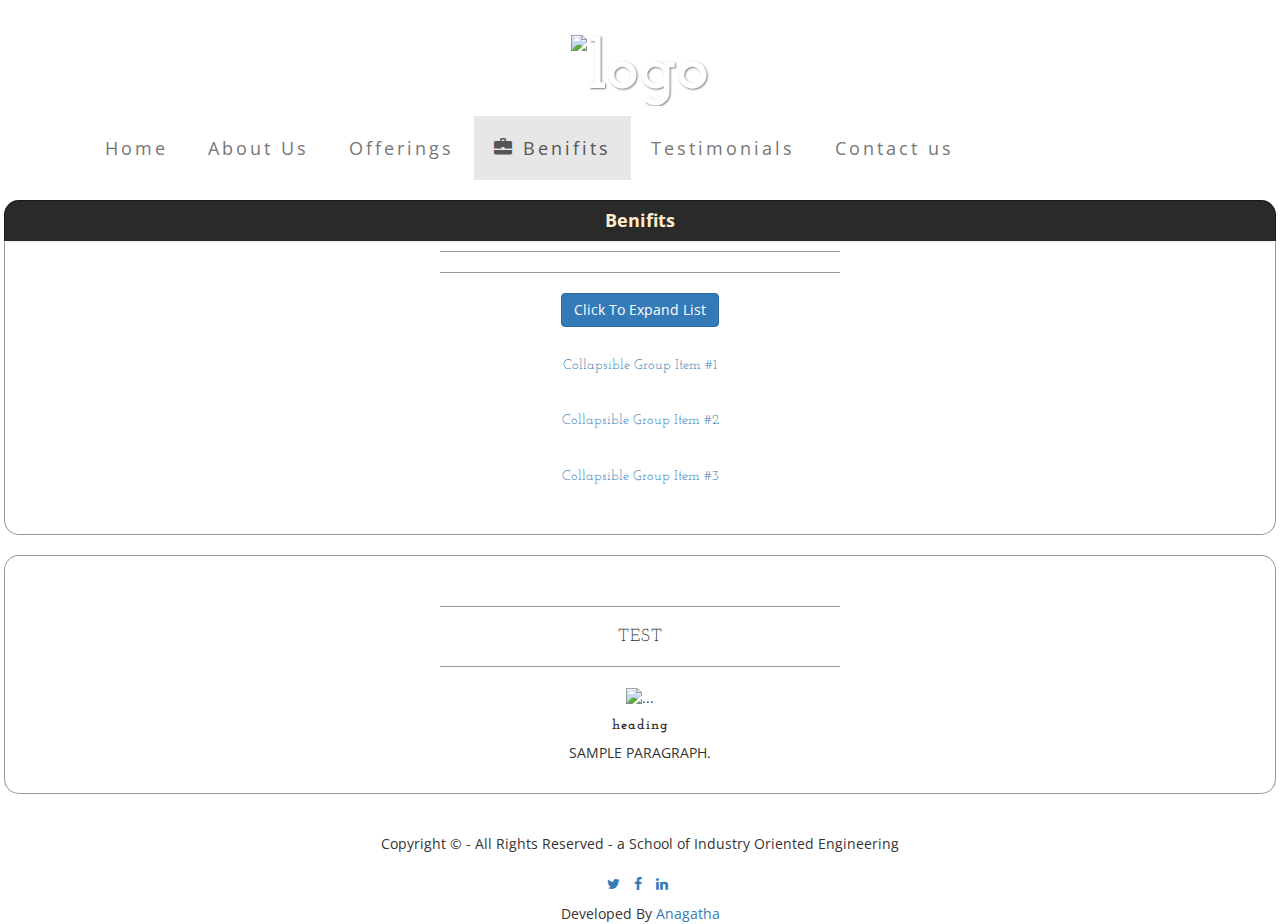
==== benefits.html @ 53b45233 "Changed to Business Theme" ====
<!DOCTYPE html>
<html lang="en">

  <head>

    <meta charset="utf-8">
    <meta http-equiv="X-UA-Compatible" content="IE=edge">
    <meta name="viewport" content="width=device-width, initial-scale=1, maximum-scale=1.0, user-scalable=no">
    <meta name="description" content="a School of Industry Oriented Engineering and Solutions, Academics, Education">
    <meta name="author" content="Sudheendra">
  
    
    <title>iSOE</title>
    
  
    <!-- Bootstrap Core CSS -->
    <link href="css/bootstrap.min.css" rel="stylesheet">
    <link href="css/animate.css" rel="stylesheet" >
    <!-- Custom CSS -->
    <link href="css/business-casual.css" rel="stylesheet">
    
    <!-- Fonts -->
    <link href="font-awesome/css/font-awesome.min.css" rel="stylesheet" type="text/css">
    <link href="//fonts.googleapis.com/css?family=Open+Sans:300italic,400italic,600italic,700italic,800italic,400,300,600,700,800" rel="stylesheet" type="text/css">
    <link href="//fonts.googleapis.com/css?family=Josefin+Slab:100,300,400,600,700,100italic,300italic,400italic,600italic,700italic" rel="stylesheet" type="text/css">
  
    <!-- HTML5 Shim and Respond.js IE8 support of HTML5 elements and media queries -->
    <!-- WARNING: Respond.js doesn't work if you view the page via file:// -->
    <!--[if lt IE 9]>
        <script src="https://oss.maxcdn.com/libs/html5shiv/3.7.0/html5shiv.js"></script>
        <script src="https://oss.maxcdn.com/libs/respond.js/1.4.2/respond.min.js"></script>
    <![endif]-->
  
  </head>

<body data-spy="scroll" data-target=".main-nav">
            <div class="row">
                <div class="col-lg-12 text-center">
                    <img class="img-responsive img-full" src="img/office.jpg1" alt="">
                </div>
            </div>
        
            <div class="brand">
              <img src="images/logo_new.png" alt="logo">
                  <!--a School of <span>Industry Oriented Engineering</span>-->
                 <!--  <hr class="tagline-divider">
                 <h2>
                      <small>
                          <strong>Aim To Be Engineer!</strong>
                      </small>
                  </h2>-->
            </div>


    <div class="navbar navbar-default main-nav" role="navigation" >
    		<div class="container" >
    			<div class="navbar-header">
    				<button class="navbar-toggle collapsed" data-target="#bs-example-navbar-collapse-1" data-toggle="collapse">
    					<span class="sr-only"></span>
    					<span class="icon-bar"></span>
    					<span class="icon-bar"></span>
    					<span class="icon-bar"></span>
    				</button>
    			</div>  <!-- navbar-header end -->
    			<!-- main nav  -->

    			<div class="collapse navbar-collapse navigation" id="bs-example-navbar-collapse-1" role="navigation">
    				<ul class="nav navbar-nav navbar-left">
    					<li ><a href="index.html">Home </a></li>
					<li ><a href="aboutus.html">About Us</a></li>
						<li><a href="offerings.html">Offerings </a></li>
    					<!--<li><a href="#section-offering-circular">Our Works </a></li>-->
						<li class="active"><a href="benefits.html"><span class="glyphicon glyphicon-briefcase"></span>  Benifits </a></li>
    					<li><a href="testimonial.html">Testimonials </a></li>

    					<li><a href="contact.html">Contact us </a></li>
    				</ul>
    			</div><!-- /.navbar-collapse -->
    		</div><!-- /.container-fluid -->
    	</div>

    

        <div class="row">
          <div class="col-md-12 col-sm-12 popover-title">
            Benifits
          </div>
            <div class="box text-justify">
                    <hr>
                    <h2 class="intro-text mobile text-center">
                        TEST
                       
                    </h2>
                    <hr>
                    <hr class="visible-xs">
                    <div class="col-lg-12 text-center">
                        <button type="button" class="btn btn-primary" data-toggle="modal" data-target="#exampleModal">
                          Click To Expand List
                        </button>
                        <div class="modal fade" id="exampleModal" tabindex="-1" role="dialog">
                          <div class="modal-dialog" role="document">
                            <div class="modal-content">
                              <div class="modal-header">
                                <h5 class="modal-title">Modal title</h5>
                                <button type="button" class="close" data-dismiss="modal" aria-label="Close">
                                  <span aria-hidden="true">&times;</span>
                                </button>
                              </div>
                              <div class="modal-body">
                                <img src="images/slider/Media Coverage-2.jpg" class="mr-3" alt="...">
                                <p>Modal body text goes here.</p>
                              </div>
                              <div class="modal-footer">
                                <button type="button" class="btn btn-secondary" data-dismiss="modal">Close</button>
                                <button type="button" class="btn btn-primary">Save changes</button>
                              </div>
                            </div>
                          </div>
                        </div>
                    </div>
                    <div class="col-lg-12 col-md-12 col-sm-12  text-center">
                        <div class="accordion" id="accordionExample">
                          <div class="card">
                            <div class="card-header" id="headingOne">
                              <h2 class="mb-0">
                                <button class="btn btn-link" type="button" data-toggle="collapse" data-target="#collapseOne" aria-expanded="true" aria-controls="collapseOne" >
                                  Collapsible Group Item #1
                                </button>
                              </h2>
                            </div>

                            <div id="collapseOne" class="collapse" aria-labelledby="headingOne" data-parent="#accordionExample">
                              <div class="card-body">
                                Anim pariatur cliche reprehenderit, enim eiusmod high life accusamus terry richardson ad squid. 3 wolf moon officia aute, non cupidatat skateboard dolor brunch. Food truck quinoa nesciunt laborum eiusmod. Brunch 3 wolf moon tempor, sunt aliqua put a bird on it squid single-origin coffee nulla assumenda shoreditch et. Nihil anim keffiyeh helvetica, craft beer labore wes anderson cred nesciunt sapiente ea proident. Ad vegan excepteur butcher vice lomo. Leggings occaecat craft beer farm-to-table, raw denim aesthetic synth nesciunt you probably haven't heard of them accusamus labore sustainable VHS.
                              </div>
                            </div>
                          </div>
                          <div class="card">
                            <div class="card-header" id="headingTwo">
                              <h2 class="mb-0">
                                <button class="btn btn-link collapsed" type="button" data-toggle="collapse" data-target="#collapseTwo" aria-expanded="false" aria-controls="collapseTwo">
                                  Collapsible Group Item #2
                                </button>
                              </h2>
                            </div>
                            <div id="collapseTwo" class="collapse" aria-labelledby="headingTwo" data-parent="#accordionExample">
                              <div class="card-body">
                                Anim pariatur cliche reprehenderit, enim eiusmod high life accusamus terry richardson ad squid. 3 wolf moon officia aute, non cupidatat skateboard dolor brunch. Food truck quinoa nesciunt laborum eiusmod. Brunch 3 wolf moon tempor, sunt aliqua put a bird on it squid single-origin coffee nulla assumenda shoreditch et. Nihil anim keffiyeh helvetica, craft beer labore wes anderson cred nesciunt sapiente ea proident. Ad vegan excepteur butcher vice lomo. Leggings occaecat craft beer farm-to-table, raw denim aesthetic synth nesciunt you probably haven't heard of them accusamus labore sustainable VHS.
                              </div>
                            </div>
                          </div>
                          <div class="card">
                            <div class="card-header" id="headingThree">
                              <h2 class="mb-0">
                                <button class="btn btn-link collapsed" type="button" data-toggle="collapse" data-target="#collapseThree" aria-expanded="false" aria-controls="collapseThree">
                                  Collapsible Group Item #3
                                </button>
                              </h2>
                            </div>
                            <div id="collapseThree" class="collapse" aria-labelledby="headingThree" data-parent="#accordionExample">
                              <div class="card-body">
                                 <button type="button" class="btn btn-lg btn-danger" data-toggle="popover" title="Popover title" data-content="And here's some amazing content. It's very engaging. Right?">Click to toggle popover</button>.
                              </div>
                            </div>
                          </div>
                        </div>
                    </div>
            </div>
        </div>        
        <div class="row">
            <div class="box text-justify">
                    <hr>
                    <h2 class="intro-text text-center">
                        TEST
                    </h2>
                    <hr>
                    <hr class="visible-xs">
                    <div class="col-lg-12 text-center">
                        <div class="media">
                          <img src="../images/slider/Media Coverage-2.jpg" class="mr-3" alt="...">
                          <div class="media-body">
                            <h5 class="mt-0"> heading</h5>
                            SAMPLE PARAGRAPH.
                          </div>
                        </div>
                    </div>
            </div>
        </div> 
    <footer>
      <div class="container">
        <div class="row rollOut">
            <div class="col-lg-12 text-center">
                <div class="copyright">Copyright &copy; - All Rights Reserved - a School of Industry Oriented Engineering</div>
                
                <ul class="socail-link list-inline">
                    <li><a target="_blank" href="https://www.twitter.com/aSchoolofIndustryOrientedEngineering/"><i class="fa fa-twitter"></i></a></li>
                    <li><a target="_blank" href="https://www.facebook.com/aSchoolofIndustryOrientedEngineering/"><i class="fa fa-facebook"></i></a></li>
                    <!--<li><a href="#"><i class="fa fa-pinterest"></i></a></li>
                    <li><a href="#"><i class="fa fa-google-plus"></i></a></li>
                    <li><a href="#"><i class="fa fa-dribbble"></i></a></li>-->
                    <li><a target="_blank" href="https://www.linkedin.com/in/ashok-sanmani-3015b223/"><i class="fa fa-linkedin"></i></a></li>
                </ul>
                <div class="fl_right">Developed By <a target="_blank" href="http://services.naagandige.net/" title="Web Services">Anagatha</a> </div>
            </div>
        </div>
      </div>
    </footer>

    <!-- jQuery -->
    <script src="js/jquery.js"></script>

    <!-- Bootstrap Core JavaScript -->
    <script src="js/bootstrap.min.js"></script>
    <script type="application/ld+json">
    {
      "@context" : "http://schema.org",
      "@type" : "Organization",
      "name" : "Anagata",
      "url" : "\/\/old.naagandige.net",      
    }
</script>
<script>
/*		window.onscroll = function() {myFunction()};

var navbar = document.getElementByClass("navbar");
var sticky = navbar.offsetTop;

function myFunction() {
  if (window.pageYOffset >= sticky) {
    navbar.classList.add("sticky")
  } else {
    navbar.classList.remove("sticky");
  }
}
$(function () {
  $('[data-toggle="popover"]').popover()
})*/
	</script>

</body>

</html>
---- css/business-casual.css ----
/*!
 * Start Bootstrap - Business Casual Bootstrap Theme (http://startbootstrap.com)
 * Code licensed under the Apache License v2.0.
 * For details, see http://www.apache.org/licenses/LICENSE-2.0.
 */

body {
    font-family: "Open Sans","Helvetica Neue",Helvetica,Arial,sans-serif;
    background: url('../img/bg.jpg') no-repeat center center fixed;
    -webkit-background-size: cover;
    -moz-background-size: cover;
    background-size: cover;
    -o-background-size: cover;
}

h1,
h2,
h3,
h4,
h5,
h6 {
    font-family: "Josefin Slab","Helvetica Neue",Helvetica,Arial,sans-serif;
    font-weight: 700;
    letter-spacing: 1px;
}

p {
    font-size: 1.25em;
    line-height: 1.6;
    color: #000;
}

hr {
    max-width: 400px;
    border-color: #999999;
}

.brand,
.address-bar {
    display: none;
}

.navbar-brand {
    font-weight: 500;
    letter-spacing: 2px;
}

.navbar-nav {
    font-weight: 400;
    letter-spacing: 3px;
}

.img-full {
    min-width: 100%;
}

.brand-before {
    margin: 15px 0;
}

.brand-name {
    margin: 0;
    font-size: 4em;
}

.tagline-divider {
    margin: 15px auto 3px;
    max-width: 250px;
    border-color: #999999;
}

.box {
    margin-bottom: 20px;
    padding: 30px 15px;
    background: #fff;
    background: rgba(255,255,255,0.9);
}

.intro-text {
    font-size: 1.25em;
    font-weight: 400;
    letter-spacing: 1px;
}

.img-border {
    float: none;
    margin: 0 auto 0;
    border: #999999 solid 1px;
}

.img-left {
    float: none;
    margin: 0 auto 0;
}

footer {
    background: #fff;
    background: rgba(255,255,255,0.9);
}

footer .copyright {
    margin: 0;
    padding: 20px 0;
}

ul.icons {
    padding: 20px 0;
    list-style: none;
}

ul.icons li {
    display: inline-block;
    padding: 0 1.25em 0 0;
    font-size: 1.75em;
}

ul.icons li a {
    text-decoration: none;
}

@media screen and (min-width:768px) {
    .brand {
        display: inherit;
        margin: 0;
        padding: 30px 0 10px;
        text-align: center;
        text-shadow: 1px 1px 2px rgba(0,0,0,0.5);
        font-family: "Josefin Slab","Helvetica Neue",Helvetica,Arial,sans-serif;
        font-size: 5em;
        font-weight: 700;
        line-height: normal;
        color: #fff;
    }

    .top-divider {
        margin-top: 0;
    }

    .img-left {
        float: left;
        margin-right: 25px;
    }

    .address-bar {
        display: inherit;
        margin: 0;
        padding: 0 0 40px;
        text-align: center;
        text-shadow: 1px 1px 2px rgba(0,0,0,0.5);
        font-size: 1.25em;
        font-weight: 400;
        letter-spacing: 3px;
        color: #fff;
    }

    .navbar {
        border-radius: 12px;
    }

    .navbar-header {
        display: none;
    }

    .navbar {
        min-height: 0;
    }

    .navbar-default {
        border: none;
        background: #fff;
        background: rgba(255,255,255,0.9);
    }

    .nav>li>a {
        padding: 20px;
    }

    .navbar-nav>li>a {
        line-height: normal;
    }

    .navbar-nav {
        display: table;
        float: none;
        margin: 0 auto;
        table-layout: fixed;
        font-size: 1.25em;
    }
}

@media screen and (min-width:1200px) {
    .box:after {
        content: '';
        display: table;
        clear: both;
    }
}

.carousel-inner {
  border-radius: 15px;
}

.carousel-inner .item img{
 width:50%;
 margin-left:25%;
 border-radius:15px;
 background-size:cover;
}

.box {
    border-radius:15px;
    border:1px solid rgba(0,0,0,0.4);
    
}

.sticky {
  position: fixed;
  top: 0;
  width: 100%;
}

.rounded {
    border-radius:2%;
}

.row {
    margin:0 4px 0 4px;
}
    
.brand>h2 {
    margin: 15px auto 3px;
    max-width: 250px;
    border-color: #999999;
    border-radius:2px;
    border-top:1px;
    border-bottom:1px;
    background-color:#a4000055;
    text-shadow: 1px 1px 2px rgba(0,0,0,0.5);
    color:#fff;
}

.popover-title {
    margin: 0px;
    background-color: rgba(0, 0, 0, 0.836);
    color:blanchedalmond;
    text-align: center;
    font-weight: bold;
    font-size: 1.25em;
    border-radius:15px 15px 0 0;
}

.navbar-brand img{
    border-radius:1%;
    float:left;
    clear:both;
}
h2.mobile {
    display:none;
}
@media only screen and (max-width:768px) {
    .popover-title {
        display:none;
    }
    h2.mobile {
        display:block;
    }
}
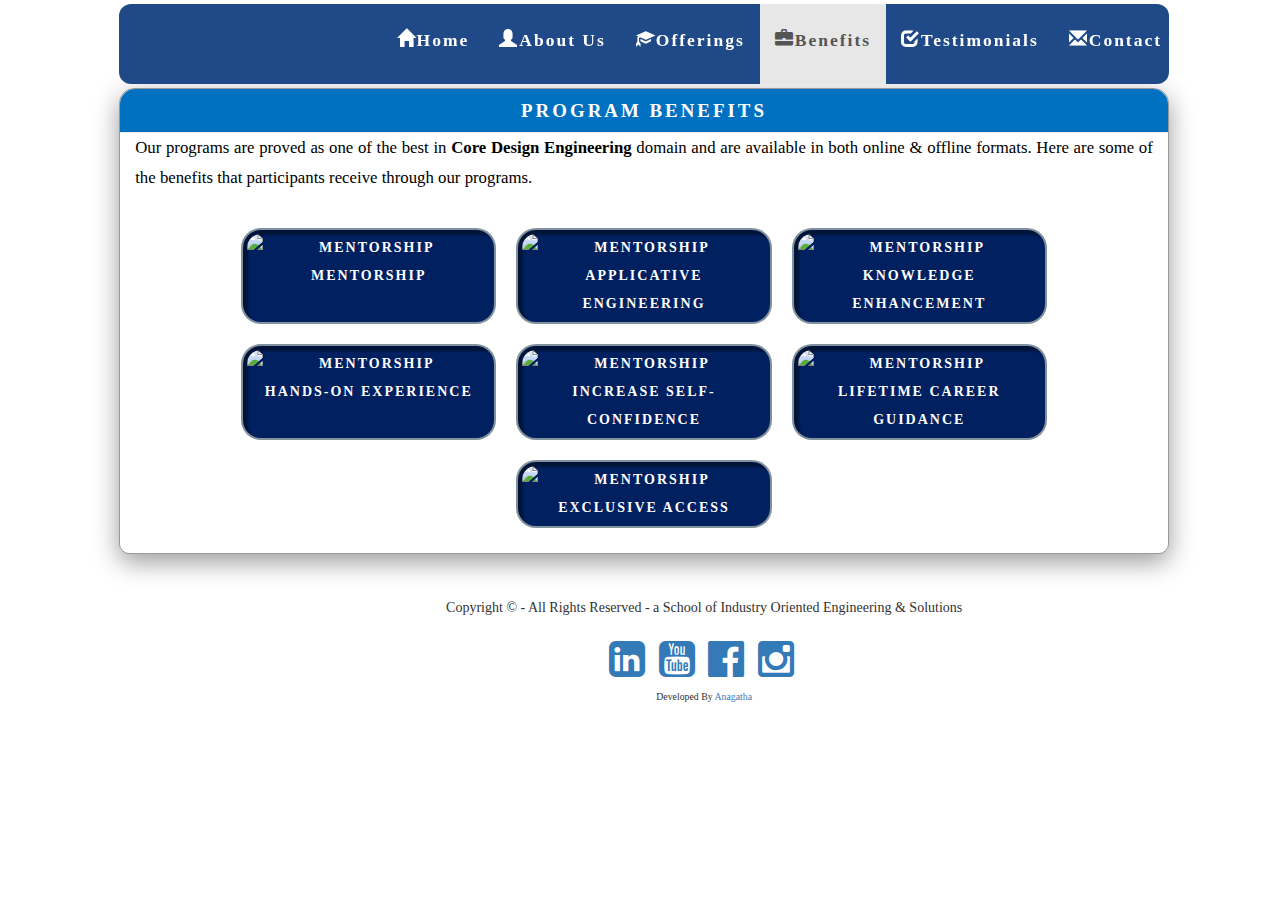
==== commit 27de98bd: "updated to new responsive pages" ====
--- a/benefits.html
+++ b/benefits.html
@@ -10,7 +10,7 @@
     <meta name="author" content="Sudheendra">
   
     
-    <title>iSOE</title>
+    <title>a School of Industry Oriented Engineering</title>
     
   
     <!-- Bootstrap Core CSS -->
@@ -18,7 +18,8 @@
     <link href="css/animate.css" rel="stylesheet" >
     <!-- Custom CSS -->
     <link href="css/business-casual.css" rel="stylesheet">
-    
+    <link rel="stylesheet" media="screen" href="css/aileron.css" type="text/css"/>
+    <link href="css/style-circular.css" rel="stylesheet" >
     <!-- Fonts -->
     <link href="font-awesome/css/font-awesome.min.css" rel="stylesheet" type="text/css">
     <link href="//fonts.googleapis.com/css?family=Open+Sans:300italic,400italic,600italic,700italic,800italic,400,300,600,700,800" rel="stylesheet" type="text/css">
@@ -34,171 +35,296 @@
   </head>
 
 <body data-spy="scroll" data-target=".main-nav">
-            <div class="row">
-                <div class="col-lg-12 text-center">
-                    <img class="img-responsive img-full" src="img/office.jpg1" alt="">
-                </div>
-            </div>
-        
-            <div class="brand">
-              <img src="images/logo_new.png" alt="logo">
-                  <!--a School of <span>Industry Oriented Engineering</span>-->
-                 <!--  <hr class="tagline-divider">
-                 <h2>
-                      <small>
-                          <strong>Aim To Be Engineer!</strong>
-                      </small>
-                  </h2>-->
-            </div>
-
-
-    <div class="navbar navbar-default main-nav" role="navigation" >
-    		<div class="container" >
-    			<div class="navbar-header">
-    				<button class="navbar-toggle collapsed" data-target="#bs-example-navbar-collapse-1" data-toggle="collapse">
-    					<span class="sr-only"></span>
-    					<span class="icon-bar"></span>
-    					<span class="icon-bar"></span>
-    					<span class="icon-bar"></span>
-    				</button>
-    			</div>  <!-- navbar-header end -->
-    			<!-- main nav  -->
-
-    			<div class="collapse navbar-collapse navigation" id="bs-example-navbar-collapse-1" role="navigation">
-    				<ul class="nav navbar-nav navbar-left">
-    					<li ><a href="index.html">Home </a></li>
-					<li ><a href="aboutus.html">About Us</a></li>
-						<li><a href="offerings.html">Offerings </a></li>
-    					<!--<li><a href="#section-offering-circular">Our Works </a></li>-->
-						<li class="active"><a href="benefits.html"><span class="glyphicon glyphicon-briefcase"></span>  Benifits </a></li>
-    					<li><a href="testimonial.html">Testimonials </a></li>
-
-    					<li><a href="contact.html">Contact us </a></li>
-    				</ul>
-    			</div><!-- /.navbar-collapse -->
-    		</div><!-- /.container-fluid -->
-    	</div>
-
-    
-
-        <div class="row">
+    <div class="row">
+      <div class="navbar navbar-default main-nav" role="navigation" >
+          <div class="brand col-md-3 col-sm-3 ">
+            <a href="index.php"> <img src="images/logo_new.png" alt=""></a>
+                <!--a School of <span>Industry Oriented Engineering</span>-->
+              <!--  <hr class="tagline-divider">
+              <h2>
+                    <small>
+                        <strong>Aim To Be Engineer!</strong>
+                    </small>
+                </h2>-->
+          </div>
+          <div class="container" >
+            <div class="navbar-header">
+              <a href="#" class="navbar-brand"> <img src="images/logo_menu.png" alt=""></a>
+              <button class="navbar-toggle collapsed" data-target="#bs-example-navbar-collapse-1" data-toggle="collapse">
+                <span class="sr-only"></span>
+                <span class="icon-bar"></span>
+                <span class="icon-bar"></span>
+                <span class="icon-bar"></span>
+              </button>
+            </div>  <!-- navbar-header end -->
+            <!-- main nav  -->
+
+            <div class="collapse navbar-collapse navigation" id="bs-example-navbar-collapse-1" role="navigation">
+              <ul class="nav navbar-nav navbar-left">
+                <li><a href="index.php"><span class="glyphicon glyphicon-home"></span>Home </a></li>
+                <li><a href="aboutus.html"><span class="glyphicon glyphicon-user"></span>About Us</a></li>
+                <li><a href="offerings.html"><span class="glyphicon glyphicon-education"></span>Offerings </a></li>
+                <li class="active"><a href="benefits.html"><span class="glyphicon glyphicon-briefcase"></span>Benefits </a></li>
+                <li><a href="testimonial.php"><span class="glyphicon glyphicon-check"></span>Testimonials </a></li>
+                <li><a href="contact.html"><span class="glyphicon glyphicon-envelope"></span>Contact us </a></li>
+              </ul>
+            </div><!-- /.navbar-collapse -->
+          </div><!-- /.container-fluid -->
+        </div><!-- /.navbar ends -->
+      </div>  <!-- /.row ends -->
+      <div class="row">
+        <div class="corner col-md-12 col-sm-12">
           <div class="col-md-12 col-sm-12 popover-title">
-            Benifits
-          </div>
-            <div class="box text-justify">
-                    <hr>
-                    <h2 class="intro-text mobile text-center">
-                        TEST
-                       
-                    </h2>
-                    <hr>
-                    <hr class="visible-xs">
-                    <div class="col-lg-12 text-center">
-                        <button type="button" class="btn btn-primary" data-toggle="modal" data-target="#exampleModal">
-                          Click To Expand List
-                        </button>
-                        <div class="modal fade" id="exampleModal" tabindex="-1" role="dialog">
-                          <div class="modal-dialog" role="document">
-                            <div class="modal-content">
-                              <div class="modal-header">
-                                <h5 class="modal-title">Modal title</h5>
-                                <button type="button" class="close" data-dismiss="modal" aria-label="Close">
-                                  <span aria-hidden="true">&times;</span>
-                                </button>
-                              </div>
-                              <div class="modal-body">
-                                <img src="images/slider/Media Coverage-2.jpg" class="mr-3" alt="...">
-                                <p>Modal body text goes here.</p>
-                              </div>
-                              <div class="modal-footer">
-                                <button type="button" class="btn btn-secondary" data-dismiss="modal">Close</button>
-                                <button type="button" class="btn btn-primary">Save changes</button>
-                              </div>
-                            </div>
-                          </div>
-                        </div>
-                    </div>
-                    <div class="col-lg-12 col-md-12 col-sm-12  text-center">
-                        <div class="accordion" id="accordionExample">
-                          <div class="card">
-                            <div class="card-header" id="headingOne">
-                              <h2 class="mb-0">
-                                <button class="btn btn-link" type="button" data-toggle="collapse" data-target="#collapseOne" aria-expanded="true" aria-controls="collapseOne" >
-                                  Collapsible Group Item #1
-                                </button>
-                              </h2>
-                            </div>
-
-                            <div id="collapseOne" class="collapse" aria-labelledby="headingOne" data-parent="#accordionExample">
-                              <div class="card-body">
-                                Anim pariatur cliche reprehenderit, enim eiusmod high life accusamus terry richardson ad squid. 3 wolf moon officia aute, non cupidatat skateboard dolor brunch. Food truck quinoa nesciunt laborum eiusmod. Brunch 3 wolf moon tempor, sunt aliqua put a bird on it squid single-origin coffee nulla assumenda shoreditch et. Nihil anim keffiyeh helvetica, craft beer labore wes anderson cred nesciunt sapiente ea proident. Ad vegan excepteur butcher vice lomo. Leggings occaecat craft beer farm-to-table, raw denim aesthetic synth nesciunt you probably haven't heard of them accusamus labore sustainable VHS.
-                              </div>
-                            </div>
-                          </div>
-                          <div class="card">
-                            <div class="card-header" id="headingTwo">
-                              <h2 class="mb-0">
-                                <button class="btn btn-link collapsed" type="button" data-toggle="collapse" data-target="#collapseTwo" aria-expanded="false" aria-controls="collapseTwo">
-                                  Collapsible Group Item #2
-                                </button>
-                              </h2>
-                            </div>
-                            <div id="collapseTwo" class="collapse" aria-labelledby="headingTwo" data-parent="#accordionExample">
-                              <div class="card-body">
-                                Anim pariatur cliche reprehenderit, enim eiusmod high life accusamus terry richardson ad squid. 3 wolf moon officia aute, non cupidatat skateboard dolor brunch. Food truck quinoa nesciunt laborum eiusmod. Brunch 3 wolf moon tempor, sunt aliqua put a bird on it squid single-origin coffee nulla assumenda shoreditch et. Nihil anim keffiyeh helvetica, craft beer labore wes anderson cred nesciunt sapiente ea proident. Ad vegan excepteur butcher vice lomo. Leggings occaecat craft beer farm-to-table, raw denim aesthetic synth nesciunt you probably haven't heard of them accusamus labore sustainable VHS.
-                              </div>
-                            </div>
-                          </div>
-                          <div class="card">
-                            <div class="card-header" id="headingThree">
-                              <h2 class="mb-0">
-                                <button class="btn btn-link collapsed" type="button" data-toggle="collapse" data-target="#collapseThree" aria-expanded="false" aria-controls="collapseThree">
-                                  Collapsible Group Item #3
-                                </button>
-                              </h2>
-                            </div>
-                            <div id="collapseThree" class="collapse" aria-labelledby="headingThree" data-parent="#accordionExample">
-                              <div class="card-body">
-                                 <button type="button" class="btn btn-lg btn-danger" data-toggle="popover" title="Popover title" data-content="And here's some amazing content. It's very engaging. Right?">Click to toggle popover</button>.
-                              </div>
-                            </div>
-                          </div>
-                        </div>
-                    </div>
-            </div>
-        </div>        
-        <div class="row">
-            <div class="box text-justify">
-                    <hr>
-                    <h2 class="intro-text text-center">
-                        TEST
-                    </h2>
-                    <hr>
-                    <hr class="visible-xs">
-                    <div class="col-lg-12 text-center">
-                        <div class="media">
-                          <img src="../images/slider/Media Coverage-2.jpg" class="mr-3" alt="...">
-                          <div class="media-body">
-                            <h5 class="mt-0"> heading</h5>
-                            SAMPLE PARAGRAPH.
-                          </div>
-                        </div>
-                    </div>
-            </div>
-        </div> 
+            Program Benefits
+          </div>
+          <hr class="visible-xs">
+          <h2 class="intro-text mobile text-center">Program Benefits</h2>
+          <hr class="visible-xs">
+          <div class="container col-md-12 col-sm-12 animated fadeInLeft">
+            <div class="rounded">
+              <div class="text-justify ">
+                <p>
+                  Our programs are proved as one of the best in <b>Core Design Engineering</b> domain and are available in both online & offline formats. Here are some of the benefits that participants receive through our programs.</strong>
+                </p>
+              </div>
+              <div class="menu">
+                <ul class="benefits">
+                  <li class="align-middle col-md-3 col-sm-3" data-toggle="modal" data-target="#myModal1">
+                    <img src="images/benifits/1.jpg" alt="mentorship" class="img-full rounded center-block img-responsive" />
+                    MENTORSHIP
+                  </li>
+                  <li class="align-middle col-md-3 col-sm-3" data-toggle="modal" data-target="#myModal2">
+                    <img src="images/benifits/2.jpg" alt="mentorship" class="img-full rounded center-block img-responsive" />
+                    APPLICATIVE ENGINEERING
+                  </li>
+                  <li class="align-middle col-md-3 col-sm-3" data-toggle="modal" data-target="#myModal3">
+                    <img src="images/benifits/3.jpg" alt="mentorship" class="img-full rounded center-block img-responsive" />
+                    KNOWLEDGE ENHANCEMENT
+                  </li>
+                  <li class="align-middle col-md-3 col-sm-3" data-toggle="modal" data-target="#myModal4">
+                    <img src="images/benifits/4.jpg" alt="mentorship" class="rounded center-block img-responsive" />
+                    HANDS-ON EXPERIENCE
+                  </li>
+                  <li class="align-middle col-md-3 col-sm-3" data-toggle="modal" data-target="#myModal5">
+                    <img src="images/benifits/5.jpg" alt="mentorship" class="rounded center-block img-responsive" />
+                    INCREASE SELF-CONFIDENCE
+                  </li>
+                  <li class="align-middle col-md-3 col-sm-3" data-toggle="modal" data-target="#myModal6">
+                    <img src="images/benifits/6.jpg" alt="mentorship" class="img-full rounded center-block img-responsive" />
+                    LIFETIME CAREER GUIDANCE
+                  </li>
+                  <li class="align-middle col-md-3 col-sm-3" data-toggle="modal" data-target="#myModal7">
+                    <img src="images/benifits/7.jpg" alt="mentorship" class="img-full rounded center-block img-responsive" />
+                    EXCLUSIVE ACCESS
+                  </li>
+                </ul>
+               
+              </div>
+            </div>
+          </div>  <!-- container end -->
+          <!--Modal1 Starts-->
+          <div id="myModal1" class="modal"  tabindex="-1" role="dialog" aria-labelledby="myModalLabel" aria-hidden="true">
+            <div class="modal-dialog modal-lg">
+              <div class="modal-content">
+                <div class="modal-header">
+                  <h3 class="modal-title">MENTORSHIP</h3>
+                  <button type="button" class="close" data-dismiss="modal"><span class="sr-only">Close</span>
+                  </button>
+                </div>
+                <div class="modal-body col-md-12 col-sm-12">
+                  <div class="col-md-6 col-sm-6">
+                    <!--<h3 class="heading-title">Design of Composite Aerostructures:</h3>-->
+                    <div  class="text-justify">
+                      <p>Mentors play a crucial role in one’s career. In the Core-Engineering domain specifically, passionate  engineers must  seek the right  mentorship. The  right mentor can help an individual explore and build on his/her personality plus interest. Our team is dedicated to  guiding passionate individuals in a career path most suitable for them.<p>
+                      </p></div>
+                  </div>
+                  <div class="col-md-6 col-sm-6">
+                    <img src="images/benifits/1.jpg" alt="" class="center-block img-responsive">
+                  </div>
+                </div>
+                <div class="modal-footer">
+                  <button type="button" class="btn btn-primary" data-dismiss="modal">Close</button>
+                </div>
+              </div>
+            </div>
+          </div>
+          <!--Modal1 Ends-->
+          <!--Modal2 Starts-->
+          <div id="myModal2" class="modal"  tabindex="-2" role="dialog" aria-labelledby="myModalLabel" aria-hidden="true">
+            <div class="modal-dialog modal-lg">
+              <div class="modal-content">
+                <div class="modal-header">
+                  <h3 class="modal-title">APPLICATIVE ENGINEERING</h3>
+                  <button type="button" class="close" data-dismiss="modal"><span class="sr-only">Close</span>
+                  </button>
+                </div>
+                <div class="modal-body col-md-12 col-sm-12">
+                  <div class="col-md-6 col-sm-6">
+                    <!--<h3 class="heading-title">Design of Composite Aerostructures:</h3>-->
+                    <div  class="text-justify">
+                      <p>We  encourage participants to focus on application-based learning through our programs  and not just memorize  theories and equations. This is made possible by providing exposure through numerous real-time industry examples.</p>
+                    </div>
+                  </div>
+                  <div class="col-md-6 col-sm-6">
+                    <img src="images/benifits/2.jpg" alt="" class="center-block img-responsive">
+                  </div>
+                </div>
+                <div class="modal-footer">
+                  <button type="button" class="btn btn-primary" data-dismiss="modal">Close</button>
+                </div>
+              </div>
+            </div>
+          </div>
+          <!--Modal2 Ends-->
+          <!--Modal3 Starts-->
+          <div id="myModal3" class="modal"  tabindex="-2" role="dialog" aria-labelledby="myModalLabel" aria-hidden="true">
+            <div class="modal-dialog modal-lg">
+              <div class="modal-content">
+                <div class="modal-header">
+                  <h3 class="modal-title">KNOWLEDGE ENHANCEMENT</h3>
+                  <button type="button" class="close" data-dismiss="modal"><span class="sr-only">Close</span>
+                  </button>
+                </div>
+                <div class="modal-body col-md-12 col-sm-12">
+                  <div class="col-md-6 col-sm-6">
+                    <!--<h3 class="heading-title">Design of Composite Aerostructures:</h3>-->
+                    <div  class="text-justify">
+                      <p>In today’s job market, the demand for those engineers - who display the contemporary technical knowledge required by industry towards its day-to-day activities is very high. Our team is at the forefront in implementing the  latest technological  developments as part of the course structure in our programs.</p>
+                    </div>
+                  </div>
+                  <div class="col-md-6 col-sm-6">
+                    <img src="images/benifits/3.jpg" alt="" class="center-block img-responsive">
+                  </div>
+                </div>
+                <div class="modal-footer">
+                  <button type="button" class="btn btn-primary" data-dismiss="modal">Close</button>
+                </div>
+              </div>
+            </div>
+          </div>
+          <!--Modal3 Ends-->
+          <!--Modal4 Starts-->
+          <div id="myModal4" class="modal"  tabindex="-2" role="dialog" aria-labelledby="myModalLabel" aria-hidden="true">
+            <div class="modal-dialog modal-lg">
+              <div class="modal-content">
+                <div class="modal-header">
+                  <h3 class="modal-title">HANDS-ON EXPERIENCE</h3>
+                  <button type="button" class="close" data-dismiss="modal"><span class="sr-only">Close</span>
+                  </button>
+                </div>
+                <div class="modal-body col-md-12 col-sm-12">
+                  <div class="col-md-6 col-sm-6">
+                    <!--<h3 class="heading-title">Design of Composite Aerostructures:</h3>-->
+                    <div  class="text-justify">
+                      <p>In today’s competitive world, the  demonstration of skills and knowledge as per the needs of the industry is super important. Therefore, participants  in our programs get hands-on experience as per global industry standards on core engineering knowledge and CAD & CAE tools, including advanced engineering topics like Composites and F&DT.</p>
+                    </div>
+                  </div>
+                  <div class="col-md-6 col-sm-6">
+                    <img src="images/benifits/4.jpg" alt="" class="center-block img-responsive">
+                  </div>
+                </div>
+                <div class="modal-footer">
+                  <button type="button" class="btn btn-primary" data-dismiss="modal">Close</button>
+                </div>
+              </div>
+            </div>
+          </div>
+          <!--Modal4 Ends-->
+          <!--Modal5 Starts-->
+          <div id="myModal5" class="modal"  tabindex="-2" role="dialog" aria-labelledby="myModalLabel" aria-hidden="true">
+            <div class="modal-dialog modal-lg">
+              <div class="modal-content">
+                <div class="modal-header">
+                  <h3 class="modal-title">INCREASE SELF-CONFIDENCE</h3>
+                  <button type="button" class="close" data-dismiss="modal"><span class="sr-only">Close</span>
+                  </button>
+                </div>
+                <div class="modal-body col-md-12 col-sm-12">
+                  <div class="col-md-6 col-sm-6">
+                    <!--<h3 class="heading-title">Design of Composite Aerostructures:</h3>-->
+                    <div  class="text-justify">
+                      <p>Of all the ingredients which form the recipe for success, self-confidence is a significant  factor. We believe that for succeeding in the Core-Engineering domain, it is highly essential to have optimum confidence in one’s abilities to execute technical tasks. Therefore, we  adopt a unique delivery method that  helps participants to maintain his/her confidence throughout their careers .</p>
+                    </div>
+                  </div>
+                  <div class="col-md-6 col-sm-6">
+                    <img src="images/benifits/5.jpg" alt="" class="center-block img-responsive">
+                  </div>
+                </div>
+                <div class="modal-footer">
+                  <button type="button" class="btn btn-primary" data-dismiss="modal">Close</button>
+                </div>
+              </div>
+            </div>
+          </div>
+          <!--Modal5 Ends-->
+          <!--Modal6 Starts-->
+          <div id="myModal6" class="modal"  tabindex="-2" role="dialog" aria-labelledby="myModalLabel" aria-hidden="true">
+            <div class="modal-dialog modal-lg">
+              <div class="modal-content">
+                <div class="modal-header">
+                  <h3 class="modal-title">LIFETIME CAREER GUIDANCE</h3>
+                  <button type="button" class="close" data-dismiss="modal"><span class="sr-only">Close</span>
+                  </button>
+                </div>
+                <div class="modal-body col-md-12 col-sm-12">
+                  <div class="col-md-6 col-sm-6">
+                    <!--<h3 class="heading-title">Design of Composite Aerostructures:</h3>-->
+                    <div  class="text-justify">
+                      <p>Learning is a life-long journey. We understand that participants would need  guidance and mentorship or someone to ask their doubts, even after completing  the course. Our team of industry experts is ever ready to address the technical and career-related queries that arise throughout their careers.</p>
+                      <p><strong>Note:</strong> Our team would be able to provide this benefit only to the Long-Term Program participants. Contact us for more details.</p>
+                    </div>
+                  </div>
+                  <div class="col-md-6 col-sm-6">
+                    <img src="images/benifits/6.jpg" alt="" class="center-block img-responsive">
+                  </div>
+                </div>
+                <div class="modal-footer">
+                  <button type="button" class="btn btn-primary" data-dismiss="modal">Close</button>
+                </div>
+              </div>
+            </div>
+          </div>
+          <!--Modal6 Ends-->
+          <!--Modal7 Starts-->
+          <div id="myModal7" class="modal"  tabindex="-2" role="dialog" aria-labelledby="myModalLabel" aria-hidden="true">
+            <div class="modal-dialog modal-lg">
+              <div class="modal-content">
+                <div class="modal-header">
+                  <h3 class="modal-title">EXCLUSIVE ACCESS</h3>
+                  <button type="button" class="close" data-dismiss="modal"><span class="sr-only">Close</span>
+                  </button>
+                </div>
+                <div class="modal-body col-md-12 col-sm-12">
+                  <div class="col-md-6 col-sm-6">
+                    <!--<h3 class="heading-title">Design of Composite Aerostructures:</h3>-->
+                    <div  class="text-justify">
+                      <p>Our team believes that we always have something to learn from the  people we surround ourselves with. A person knows  more through productive interaction with people than reading textbooks and solving problems alone. Every participant gets access to a dedicated community whose demography spans from engineering students to working professionals with 20+ years of experience. This provides them with an opportunity to network and connect with people and discuss common  topics of interest.</p>
+                      
+                    </div>
+                  </div>
+                  <div class="col-md-6 col-sm-6">
+                    <img src="images/benifits/7.jpg" alt="" class="center-block img-responsive">
+                  </div>
+                </div>
+                <div class="modal-footer">
+                  <button type="button" class="btn btn-primary" data-dismiss="modal">Close</button>
+                </div>
+              </div>
+            </div>
+          </div>
+          <!--Modal7 Ends-->
+        </div>
+      </div><!-- row end -->
     <footer>
       <div class="container">
         <div class="row rollOut">
             <div class="col-lg-12 text-center">
-                <div class="copyright">Copyright &copy; - All Rights Reserved - a School of Industry Oriented Engineering</div>
-                
+                <div class="copyright">Copyright &copy; - All Rights Reserved - a School of Industry Oriented Engineering & Solutions</div>
                 <ul class="socail-link list-inline">
-                    <li><a target="_blank" href="https://www.twitter.com/aSchoolofIndustryOrientedEngineering/"><i class="fa fa-twitter"></i></a></li>
-                    <li><a target="_blank" href="https://www.facebook.com/aSchoolofIndustryOrientedEngineering/"><i class="fa fa-facebook"></i></a></li>
-                    <!--<li><a href="#"><i class="fa fa-pinterest"></i></a></li>
-                    <li><a href="#"><i class="fa fa-google-plus"></i></a></li>
-                    <li><a href="#"><i class="fa fa-dribbble"></i></a></li>-->
-                    <li><a target="_blank" href="https://www.linkedin.com/in/ashok-sanmani-3015b223/"><i class="fa fa-linkedin"></i></a></li>
+                  <li><a target="_blank" href="https://www.linkedin.com/company/a-school-of-industry-oriented-engineering-and-solutions/"><i class="fa fa-linkedin-square fa-3x"></i></a></li>
+                  <li><a target="_blank" href="https://www.youtube.com/channel/UCd9VCqzlUJku6JlOSBTEoXw/"><i class="fa fa-youtube-square fa-3x"></i></a></li>
+                  <li><a target="_blank" href="https://www.facebook.com/aSchoolofIndustryOrientedEngineering/"><i class="fa fa-facebook-official fa-3x"></i></a></li>
+                  <li><a target="_blank" href="https://www.instagram.com/industry_oriented_engineering/"><i class="fa fa-instagram fa-3x"></i></a></li>
                 </ul>
                 <div class="fl_right">Developed By <a target="_blank" href="http://services.naagandige.net/" title="Web Services">Anagatha</a> </div>
             </div>
@@ -208,7 +334,10 @@
 
     <!-- jQuery -->
     <script src="js/jquery.js"></script>
-
+    <script src="js/jquery.sticky.js"></script>
+    <script>
+        $(".main-nav").sticky();
+   </script>
     <!-- Bootstrap Core JavaScript -->
     <script src="js/bootstrap.min.js"></script>
     <script type="application/ld+json">
@@ -236,7 +365,20 @@
   $('[data-toggle="popover"]').popover()
 })*/
 	</script>
-
+<!-- Global site tag (gtag.js) - Google Analytics -->
+<script async src="https://www.googletagmanager.com/gtag/js?id=UA-113860701-1"></script>
+<script>
+  window.dataLayer = window.dataLayer || [];
+  function gtag(){dataLayer.push(arguments);}
+  gtag('js', new Date());
+
+  gtag('config', 'UA-113860701-1');
+</script>
+<div>
+  <!--Add the following script at the bottom of the web page (before </body></html>)-->
+  <script type="text/javascript">function add_chatinline(){var hccid=42405718;var nt=document.createElement("script");nt.async=true;nt.src="https://mylivechat.com/chatinline.aspx?hccid="+hccid;var ct=document.getElementsByTagName("script")[0];ct.parentNode.insertBefore(nt,ct);}
+      add_chatinline();</script>
+</div>
 </body>
 
 </html>
--- a/css/business-casual.css
+++ b/css/business-casual.css
@@ -5,12 +5,18 @@
  */
 
 body {
-    font-family: "Open Sans","Helvetica Neue",Helvetica,Arial,sans-serif;
-    background: url('../img/bg.jpg') no-repeat center center fixed;
+    /*font-: "Open Sans","Helvetica Neue",Helvetica,Arial,sans-serif;*/
+    font-family: 'AileronRegular'; 
+    font-style: normal; 
+    font-weight: normal; 
+   /* background: url('../img/bg.jpg') no-repeat center center fixed;*/
+   background: rgba(255, 255, 255, 0.25);
     -webkit-background-size: cover;
     -moz-background-size: cover;
     background-size: cover;
     -o-background-size: cover;
+    margin-left:9%;
+    margin-right:9%;
 }
 
 h1,
@@ -19,15 +25,16 @@
 h4,
 h5,
 h6 {
-    font-family: "Josefin Slab","Helvetica Neue",Helvetica,Arial,sans-serif;
+    font-family: "AileronRegular","Josefin Slab","Helvetica Neue",Helvetica,Arial,sans-serif;
     font-weight: 700;
     letter-spacing: 1px;
 }
 
-p {
-    font-size: 1.25em;
-    line-height: 1.6;
+p, .checkmark {
+    font-size: 1.2em;
+    line-height: 1.8;
     color: #000;
+    margin-bottom: 20px;
 }
 
 hr {
@@ -42,12 +49,12 @@
 
 .navbar-brand {
     font-weight: 500;
+    letter-spacing: 1px;
+}
+
+.navbar-nav {
+    font-weight: 800;
     letter-spacing: 2px;
-}
-
-.navbar-nav {
-    font-weight: 400;
-    letter-spacing: 3px;
 }
 
 .img-full {
@@ -71,9 +78,10 @@
 
 .box {
     margin-bottom: 20px;
-    padding: 30px 15px;
+    padding: 5px 5px;
     background: #fff;
-    background: rgba(255,255,255,0.9);
+    background: rgba(255, 255, 255, 0.8);
+   
 }
 
 .intro-text {
@@ -110,27 +118,31 @@
 
 ul.icons li {
     display: inline-block;
-    padding: 0 1.25em 0 0;
+    padding: 0 1.25em 1em 0;
     font-size: 1.75em;
 }
 
-ul.icons li a {
-    text-decoration: none;
-}
-
-@media screen and (min-width:768px) {
+ul.icons li button {
+    background-color: rgba(6, 9, 56, 0.555);
+    border-radius: 3px;
+}
+@media screen and (min-width:1210px) {
     .brand {
-        display: inherit;
-        margin: 0;
-        padding: 30px 0 10px;
-        text-align: center;
+        display:inline;
+        margin: auto;
+        padding-top: 15px;
+        
+        /* text-align: center;
         text-shadow: 1px 1px 2px rgba(0,0,0,0.5);
-        font-family: "Josefin Slab","Helvetica Neue",Helvetica,Arial,sans-serif;
+        font: "AileronRegular","Josefin Slab","Helvetica Neue",Helvetica,Arial,sans-serif;
         font-size: 5em;
         font-weight: 700;
         line-height: normal;
-        color: #fff;
-    }
+        color: #fff;*/
+    }
+    
+}    
+@media screen and (min-width:768px) {
 
     .top-divider {
         margin-top: 0;
@@ -165,18 +177,16 @@
         min-height: 0;
     }
 
-    .navbar-default {
-        border: none;
-        background: #fff;
-        background: rgba(255,255,255,0.9);
-    }
 
     .nav>li>a {
-        padding: 20px;
+        padding-top: 25px;
     }
 
     .navbar-nav>li>a {
         line-height: normal;
+        color:#fff;
+        height:80px;
+        vertical-align: middle;
     }
 
     .navbar-nav {
@@ -186,8 +196,30 @@
         table-layout: fixed;
         font-size: 1.25em;
     }
-}
-
+
+    .main-nav{
+        position: fixed; /* Fixed position - sit on top of the page */
+        width: 82%; 
+        z-index: 100;
+        overflow: hidden;
+    }
+}
+.navbar-default {
+    border: none;
+    background: #204a87;
+}
+
+.navbar-default .navbar-text {
+    color: #fff;
+  }
+  .navbar-default .navbar-nav > li > a {
+    color: #fff;
+  }
+  .navbar-default .navbar-nav > li > a:hover,
+  .navbar-default .navbar-nav > li > a:focus {
+    color: rgb(106, 185, 216);
+    background-color: transparent;
+  }
 @media screen and (min-width:1200px) {
     .box:after {
         content: '';
@@ -201,35 +233,56 @@
 }
 
 .carousel-inner .item img{
- width:50%;
- margin-left:25%;
+ width:100%;
+ /*margin-left:25%;*/
  border-radius:15px;
  background-size:cover;
 }
-
+.carousel-indicators li {
+    /*display: inline-block;
+    width: 48px;
+    height: 48px;
+    margin: 10px;*/
+    text-indent: 0;
+    cursor: pointer;
+    border: none;
+    border-radius: 50%;
+    border:1px solid #02367a;
+    background-color: #ffffff;
+    box-shadow: inset 1px 1px 1px 1px rgba(0,0,0,0.5);    
+}
+.carousel-indicators .active {
+    /*width: 48px;
+    height: 48px;
+    margin: 10px;*/
+    background-color: #02367a;
+}
 .box {
     border-radius:15px;
-    border:1px solid rgba(0,0,0,0.4);
-    
+    border:1px solid rgba(0,0,0,0.9);
+    z-index:2;
 }
 
 .sticky {
   position: fixed;
-  top: 0;
+  top: 50%;
   width: 100%;
 }
 
 .rounded {
     border-radius:2%;
+    
 }
 
 .row {
-    margin:0 4px 0 4px;
+    margin:4px 4px 0px 4px;
+    z-index:1;
+    width:100%;
 }
     
 .brand>h2 {
     margin: 15px auto 3px;
-    max-width: 250px;
+    max-width: 100%;
     border-color: #999999;
     border-radius:2px;
     border-top:1px;
@@ -241,27 +294,240 @@
 
 .popover-title {
     margin: 0px;
-    background-color: rgba(0, 0, 0, 0.836);
-    color:blanchedalmond;
+    background-color: #0070c0;
+    color:white;
     text-align: center;
     font-weight: bold;
-    font-size: 1.25em;
+    font-size: 1.35em;
     border-radius:15px 15px 0 0;
+    letter-spacing: 3px;
+    z-index:10;
+    text-transform: uppercase;
 }
 
 .navbar-brand img{
     border-radius:1%;
-    float:left;
-    clear:both;
-}
-h2.mobile {
+}
+h2.mobile, div.mobile{
     display:none;
 }
+
+.visible-xs {
+    display:none;
+}
+
 @media only screen and (max-width:768px) {
     .popover-title {
+        display:block;
+    }
+    h2.mobile, div.mobile{
         display:none;
-    }
-    h2.mobile {
-        display:block;
-    }
-}+        border-top: #000 1px solid;
+        border-bottom: #000 1px solid;
+        background-color: #0070c0;
+        color:blanchedalmond;
+        font-weight: bold;
+        font-size: 1.25em;
+        letter-spacing: 3px;
+    }
+    .navbar-brand {
+        display:inline;
+        margin: auto;
+        padding:2px;
+        margin-bottom: 2px;
+    }
+
+    .visible-xs {
+        display:none;
+    }
+
+    body {
+        margin:0 auto;
+    }
+
+    .main-nav{
+        position: fixed; /* Fixed position - sit on top of the page */
+        width: 100%;
+        z-index: 120;
+        overflow: hidden;
+        margin:0;
+        padding:1px;
+    }
+    
+}
+
+.rounded>p::first-letter {
+    font-weight: bold;
+    /*text-transform: uppercase;
+    color: red;*/
+  }
+
+  /*.navbar {
+    overflow: hidden;
+    position: fixed; 
+    top: 0; 
+    width: 100%; 
+  }*/
+
+
+.card {
+    margin:0;
+}
+
+
+.card-header {
+    font-weight:bold;
+  /*  background-color:#204a87;*/
+    color:rgb(230, 34, 34);
+    border-radius:3px;
+}
+
+.carousel {
+    /*background-color: #85FFBD;
+    background-image: linear-gradient(45deg, #85FFBD 0%, #FFFB7D 100%);
+        */
+}
+
+.corner {
+    border:1px solid rgba(0,0,0,0.4);
+    margin:0;
+    padding:0;
+    border-radius:15px 15px 10px 10px;
+    box-shadow: 0 8px 26px 0 rgba(0,0,0,0.4);
+    margin-bottom:20px;
+}
+
+
+.visible-xs {
+    display:none;
+}
+
+.cover-container {
+    margin-top:5px;
+    width: 100%;
+    white-space: nowrap;
+    overflow-x: scroll;
+    overflow-y: hidden;
+    position:relative;
+    scroll-behavior: smooth;
+    scrollbar-width: auto;
+    scrollbar-color: blue;
+    scroll-snap-type: x mandatory;
+    display: flex;
+}
+
+.testimonial {
+    display:inline-block;
+    padding:10px 10px 10px 3px;
+    border: 2px solid #040a2e;
+    border-radius: 10px;
+    box-shadow: 4px 4px 2px 0 #000;
+    margin-right:4px;
+    scroll-snap-align: center;
+}
+
+.page a img {
+    width:300px;
+    height:300px;
+}
+
+.borderedbox {
+    width:200px;
+    height:200px;
+}
+.fl_right {
+    font-size: 0.7em;
+}
+
+.clickhere {
+    height:25px;
+}
+
+.readeraction{
+    color:#040a2e;
+    
+}
+ 
+  .moving {
+    -webkit-animation-name: move;
+    -webkit-animation-duration: 15s;
+    -webkit-animation-iteration-count: infinite;
+    -webkit-animation-direction: alternate;
+    -webkit-animation-timing-function: linear;
+  }
+  
+  .moving:hover {
+    -webkit-animation-play-state: paused;
+  }
+  
+  @-webkit-keyframes move {
+    0% {
+      margin-left: -75%;
+    }
+    
+    100% {
+      margin-left: 25%;
+    }
+  }
+
+  
+.carousel-control {
+    position: absolute;
+    top: 0;
+    bottom: 0;
+    left: 0;
+    width: 15%;
+    font-size: 20px;
+    color: rgb(14, 73, 139);
+    text-align: center;
+    /*text-shadow: 0 1px 2px rgba(0, 0, 0, .6);
+    background-color: rgba(0, 0, 0, 0);*/
+    filter: alpha(opacity=0);
+    opacity: .1;
+  }
+  .carousel-control.left {
+    background-image: -webkit-linear-gradient(left, rgba(0, 0, 0, .5) 0%, rgba(0, 0, 0, .0001) 100%);
+    background-image:      -o-linear-gradient(left, rgba(0, 0, 0, .5) 0%, rgba(0, 0, 0, .0001) 100%);
+    background-image: -webkit-gradient(linear, left top, right top, from(rgba(0, 0, 0, .5)), to(rgba(0, 0, 0, .0001)));
+    background-image:         linear-gradient(to right, rgba(0, 0, 0, .5) 0%, rgba(0, 0, 0, .0001) 100%);
+    filter: progid:DXImageTransform.Microsoft.gradient(startColorstr='#80000000', endColorstr='#00000000', GradientType=1);
+    background-repeat: repeat-x;
+  }
+  .carousel-control.right {
+    right: 0;
+    left: auto;
+    background-image: -webkit-linear-gradient(left, rgba(0, 0, 0, .0001) 0%, rgba(0, 0, 0, .5) 100%);
+    background-image:      -o-linear-gradient(left, rgba(0, 0, 0, .0001) 0%, rgba(0, 0, 0, .5) 100%);
+    background-image: -webkit-gradient(linear, left top, right top, from(rgba(0, 0, 0, .0001)), to(rgba(0, 0, 0, .5)));
+    background-image:         linear-gradient(to right, rgba(0, 0, 0, .0001) 0%, rgba(0, 0, 0, .5) 100%);
+    filter: progid:DXImageTransform.Microsoft.gradient(startColorstr='#00000000', endColorstr='#80000000', GradientType=1);
+    background-repeat: repeat-x;
+  }
+  .carousel-control:hover,
+  .carousel-control:focus {
+    color: #fff;
+    text-decoration: none;
+    filter: alpha(opacity=50);
+    outline: 0;
+    opacity: .9;
+    border-radius: 20px;
+  }
+
+  .sticky-wrapper {
+      width:100%;
+  }
+
+  .homepagesidebar{
+      padding-top:20px;
+      padding-bottom: 20px;
+  }
+
+  .img-center{
+    display: block;
+    margin: 0 auto;
+    width: 80%;
+  }
+  
+  .socail-link li{
+    
+  }--- a/css/aileron.css
+++ b/css/aileron.css
@@ -0,0 +1,256 @@
+@font-face {
+    font-family: 'AileronBlack';
+        src: url('../fonts/aileron/AileronBlack.otf') format('opentype');
+    font-weight: normal;
+    font-style: normal;
+      }
+
+@font-face {
+    font-family: 'AileronBlackItalic';
+        src: url('../fonts/aileron//AileronBlackItalic.otf') format('opentype');
+    font-weight: normal;
+    font-style: italic;
+      }
+
+@font-face {
+    font-family: 'AileronBold';
+        src: url('../fonts/aileron/AileronBold.otf') format('opentype');
+    font-weight: normal;
+    font-style: normal;
+      }
+
+@font-face {
+    font-family: 'AileronBoldItalic';
+        src: url('../fonts/aileron/AileronBoldItalic.otf') format('opentype');
+    font-weight: normal;
+    font-style: italic;
+      }
+
+@font-face {
+    font-family: 'AileronHeavy';
+        src: url('../fonts/aileron/AileronHeavy.otf') format('opentype');
+    font-weight: normal;
+    font-style: normal;
+      }
+
+@font-face {
+    font-family: 'AileronHeavyItalic';
+        src: url('../fonts/aileron//228d417e0db435154d215260c8c42735/AileronHeavyItalic.otf') format('opentype');
+    font-weight: normal;
+    font-style: italic;
+      }
+
+@font-face {
+    font-family: 'AileronItalic';
+        src: url('../fonts/aileron/AileronItalic.otf') format('opentype');
+    font-weight: normal;
+    font-style: italic;
+      }
+
+@font-face {
+    font-family: 'AileronLight';
+        src: url('../fonts/aileron//7120f405f94a79633cb8671daf076264/AileronLight.otf') format('opentype');
+    font-weight: normal;
+    font-style: normal;
+      }
+
+@font-face {
+    font-family: 'AileronLightItalic';
+        src: url('../fonts/aileron//5c532e35bb87bd460beccea387ada6fe/AileronLightItalic.otf') format('opentype');
+    font-weight: normal;
+    font-style: italic;
+      }
+
+@font-face {
+    font-family: 'AileronRegular';
+        src: url('../fonts/aileron/AileronRegular.otf') format('opentype');
+    font-weight: normal;
+    font-style: normal;
+      }
+
+@font-face {
+    font-family: 'AileronSemiBold';
+        src: url('../fonts/aileron/AileronSemiBold.otf') format('opentype');
+    font-weight: normal;
+    font-style: normal;
+      }
+
+@font-face {
+    font-family: 'AileronSemiBoldItalic';
+        src: url('../fonts/aileron/AileronSemiBoldItalic.otf') format('opentype');
+    font-weight: normal;
+    font-style: italic;
+      }
+
+@font-face {
+    font-family: 'AileronThin';
+        src: url('../fonts/aileron/AileronThin.otf') format('opentype');
+    font-weight: normal;
+    font-style: normal;
+      }
+
+@font-face {
+    font-family: 'AileronThinItalic';
+        src: url('../fonts/aileron/AileronThinItalic.otf') format('opentype');
+    font-weight: normal;
+    font-style: italic;
+      }
+
+@font-face {
+    font-family: 'AileronUltraLight';
+        src: url('../fonts/aileron/AileronUltraLight.otf') format('opentype');
+    font-weight: normal;
+    font-style: normal;
+      }
+
+@font-face {
+    font-family: 'AileronUltraLightItalic';
+        src: url('../fonts/aileron/AileronUltraLightItalic.otf') format('opentype');
+    font-weight: normal;
+    font-style: italic;
+      }
+
+ /* The following rules are deprecated. */ 
+
+@font-face {
+    font-family: 'Aileron';
+        src: url('../fonts/aileron/AileronBlack.otf') format('opentype');
+    font-weight: normal;
+    font-style: normal;
+      }
+
+
+
+@font-face {
+    font-family: 'Aileron';
+        src: url('../fonts/aileron/AileronBlackItalic.otf') format('opentype');
+    font-weight: normal;
+    font-style: italic;
+      }
+
+
+
+@font-face {
+    font-family: 'Aileron';
+        src: url('../fonts/aileron/AileronBold.otf') format('opentype');
+    font-weight: normal;
+    font-style: normal;
+      }
+
+
+
+@font-face {
+    font-family: 'Aileron';
+        src: url('../fonts/aileron/AileronBoldItalic.otf') format('opentype');
+    font-weight: normal;
+    font-style: italic;
+      }
+
+
+
+@font-face {
+    font-family: 'Aileron';
+        src: url('../fonts/aileron/AileronHeavy.otf') format('opentype');
+    font-weight: normal;
+    font-style: normal;
+      }
+
+
+
+@font-face {
+    font-family: 'Aileron';
+        src: url('../fonts/aileron/AileronHeavyItalic.otf') format('opentype');
+    font-weight: normal;
+    font-style: italic;
+      }
+
+
+
+@font-face {
+    font-family: 'Aileron';
+        src: url('../fonts/aileron/AileronItalic.otf') format('opentype');
+    font-weight: normal;
+    font-style: italic;
+      }
+
+
+
+@font-face {
+    font-family: 'Aileron';
+        src: url('../fonts/aileron/AileronLight.otf') format('opentype');
+    font-weight: normal;
+    font-style: normal;
+      }
+
+
+
+@font-face {
+    font-family: 'Aileron';
+        src: url('../fonts/aileron/AileronLightItalic.otf') format('opentype');
+    font-weight: normal;
+    font-style: italic;
+      }
+
+
+
+@font-face {
+    font-family: 'Aileron';
+        src: url('../fonts/aileron/AileronRegular.otf') format('opentype');
+    font-weight: normal;
+    font-style: normal;
+      }
+
+
+
+@font-face {
+    font-family: 'Aileron';
+        src: url('../fonts/aileron/AileronSemiBold.otf') format('opentype');
+    font-weight: normal;
+    font-style: normal;
+      }
+
+
+
+@font-face {
+    font-family: 'Aileron';
+        src: url('../fonts/aileron/AileronSemiBoldItalic.otf') format('opentype');
+    font-weight: normal;
+    font-style: italic;
+      }
+
+
+
+@font-face {
+    font-family: 'Aileron';
+        src: url('../fonts/aileron/AileronThin.otf') format('opentype');
+    font-weight: normal;
+    font-style: normal;
+      }
+
+
+
+@font-face {
+    font-family: 'Aileron';
+        src: url('../fonts/aileron/AileronThinItalic.otf') format('opentype');
+    font-weight: normal;
+    font-style: italic;
+      }
+
+
+
+@font-face {
+    font-family: 'Aileron';
+        src: url('../fonts/aileron/AileronUltraLight.otf') format('opentype');
+    font-weight: normal;
+    font-style: normal;
+      }
+
+
+
+@font-face {
+    font-family: 'Aileron';
+        src: url('../fonts/aileron/AileronUltraLightItalic.otf') format('opentype');
+    font-weight: normal;
+    font-style: italic;
+      }
+
--- a/css/style-circular.css
+++ b/css/style-circular.css
@@ -0,0 +1,302 @@
+.menu{
+  /*width: 620px;*/
+  margin: 10px auto; padding: 5px;	
+  list-style: none;
+  counter-reset: li;
+  background: #fff;/*
+  -moz-box-shadow: 0 8px 20px rgba(0,0,0,0.1) ;
+  -webkit-box-shadow: 0 8px 20px rgba(0,0,0,0.1) ;
+  box-shadow: 0 8px 20px rgba(0,0,0,0.5);*/
+  -moz-border-radius: 10px;
+  -webkit-border-radius: 10px;
+  border-radius: 10px;
+}
+
+.menu:before,
+.menu:after {
+  content: "";
+  display: table;
+}
+
+.menu:after {
+  clear: both;
+}
+
+.menu {
+  zoom:1;
+}
+
+/* -------------------------------- */        
+
+.course-title {
+  font-size: 0.8em;
+  font-weight: bold;
+}
+.cover, .benefits{
+  display: flex;
+  justify-content: center;
+  flex-wrap: wrap;
+  margin: 0;
+  padding: 0;
+}
+.cover li {
+  flex: 0 0 40.333333%;
+  /*box-shadow: 5px 5px 2px 0 rgba(0,0,0,0.4) inset;
+  background-image: linear-gradient(-270deg, rgba(166, 189, 54, 0.438) 0%, #16274b 20%, #0859fa79 80%, rgba(56, 177, 167, 0) 100%);*/
+  background: rgb(0, 176, 240);
+  border: 2px solid #a1adacce;
+}
+.benefits li {
+  flex: 0 0 25.333333%;
+  box-shadow: 5px 5px 2px 0 rgba(0,0,0,0.4) inset;
+  /*background-image: linear-gradient(-270deg, rgba(166, 189, 54, 0.438) 0%, #16274b 20%, #0859fa79 80%, rgba(56, 177, 167, 0) 100%);*/
+  background: rgb(0, 32, 96);
+  border: 2px solid #a1adacce;
+}
+.menu li {
+  position: relative;
+  text-align:center;
+  vertical-align: middle;
+  float: left;
+  cursor: pointer;
+  margin: 10px;
+  color: #fff/* rgb(0, 32, 96) */;
+	border-radius: 20px;
+	padding:4px;
+  list-style: none;
+  /*font: italic bold 1em/120px 'trebuchet MS', Arial, helvetica;
+  opacity: .2;*/
+  transition: transform 0.5s; /* Animation */
+  /*background-color: #2c618f;*/
+  font-size: 1em;
+  letter-spacing: 2px;
+  line-height: 2em;
+  font-weight: bold;
+  text-transform:uppercase;
+}
+
+.menu li:hover, .menu li:focus{
+  background-image: -webkit-gradient(linear, left top, left bottom, from(rgba(255,255,255,.2)), to(rgba(255,255,255,0)));
+  background-image: -webkit-linear-gradient(top, rgba(255,255,255,.2), rgba(255,255,255,0));
+  background-image: -moz-linear-gradient(top, rgba(255,255,255,.2), rgba(255,255,255,0));
+  background-image: -ms-linear-gradient(top, rgba(255,255,255,.2), rgba(255,255,255,0));
+  background-image: -o-linear-gradient(top, rgba(255,255,255,.2), rgba(255,255,255,0));
+  background-image: linear-gradient(top, rgba(255,255,255,.2), rgba(255,255,255,0));
+  transform: scale(0.9);
+  background-color: rgb(0, 176, 240);
+  box-shadow: 15px 15px 10px 0 rgba(0,0,0,0.4) inset;
+  border: 2px solid #b0b4a8e3;
+  color:rgb(0, 32, 96) ;
+}
+
+.menu .cover{
+  z-index: 2;
+}
+
+.menu .cover:focus{
+  outline: 1;
+}
+
+/* -------------------------------- */
+
+.menu li::after{
+  /*content: counter(li);
+  counter-increment: li;*/
+  font: italic bold 10px serif, georgia;
+  position: absolute;
+  color: rgba(255,255,255,.1);
+  opacity: 0;
+  -webkit-transition: all .2s ease-out;
+  -moz-transition: all .2s ease-out;
+  -ms-transition: all .2s ease-out; 
+  -o-transition: all .2s ease-out;  
+  transition: all .2s ease-out;    
+  
+}      
+
+.menu li:hover::after, .menu li:focus::after{
+  font-size: 40px;
+  opacity: 1; 
+}
+
+.menu .cover::after{
+  z-index: -5;
+}
+.menu * .rounded {
+  border-radius:15px; 
+}
+@media only screen and (max-width:768px) {
+  .menu li {
+    font-size: 0.7em;
+  }
+}
+/* --------------------------------
+.menu li:nth-child(1),
+.menu li:nth-child(2),
+.menu li:nth-child(3){
+  margin-top: 0;
+}
+
+.menu li:nth-child(5),
+.menu li:nth-child(6),
+.menu li:nth-child(7){
+  margin-left: 0;      
+}
+
+*/        
+
+/* -------------------------------- */       
+
+
+/*
+.menu li:nth-child(1)
+{
+  background-color: #2c618f;
+}         
+
+.menu li:nth-child(2)
+{
+  background-color: #91ab31;   
+}   
+
+.menu li:nth-child(3)
+{
+  background-color: #714a28;   
+}
+
+.menu li:nth-child(4)
+{ background-color: #e58600;      
+}
+
+.menu li:nth-child(5)
+{
+  background-color: #c33a00;
+}
+
+.menu li:nth-child(6)
+{
+  background-color: #7f5dac;
+}
+
+.menu li:nth-child(7)
+{
+  background-color: #5672b7;     
+}
+
+.menu li:nth-child(8)
+{
+  background-color: #69003f;
+}
+
+.menu li:nth-child(9)
+{
+  background-color: #393043;
+}
+*/
+/* -------------------------------- */
+
+.modal{
+  opacity: 1; 
+  /*overflow: hidden;*/
+  position: absolute;
+  /*height: 100%; width: 100%; Ideally: height: 100%; width: 100%; but works at it should just in FF */
+  -webkit-transition: all .3s ease-out;
+  -moz-transition: all .3s ease-out;
+  -ms-transition: all .3s ease-out; 
+  -o-transition: all .3s ease-out;  
+  transition: all .3s ease-out;
+  box-shadow: 0 8px 26px 0 rgba(0,0,0,0.4);  
+  width:100%;
+}
+.modal-dialog {
+	/*margin-top:2px;
+  display: block;
+  position: fixed;
+  z-index: 10;
+  padding: 10px;
+  top: 10%;
+  bottom: 10%;*/
+  transition: 0.3s;
+  overflow-y: initial !important;
+  border-radius: 5px 5px 0 0;
+  left: 0;
+  right: 0;
+  top: 80px;
+  bottom: 10px;
+  margin: auto;
+  position: fixed;
+  width:75%;
+}
+.modal-dialog * img {   
+  display: block;
+  /*margin:5%;
+  width:90%;
+  height:90%;*/
+    -webkit-animation-name: zoom;
+    -webkit-animation-duration: 0.6s;
+    animation-name: zoom;
+    animation-duration: 0.9s;
+}
+.modal-dialog * img:hover {
+  
+}
+.modal-header{
+  background-color: #0070c0;
+  border-radius: 5px 5px 0 0;
+}
+.modal-title{
+text-transform: uppercase;
+color:#fff;
+font-weight: bold;
+letter-spacing: 2px;
+font-size: 1.3em;
+} 
+.modal-body {
+  max-height: calc(100vh - 200px);
+  overflow-y: auto;
+}
+.modal-body * h4 {
+  display: inline-block;
+  color: #234567;
+  font-size: 1.1em;
+  font-weight: bold;
+} 
+.modal-body * .text-justify {
+  font-size: 1.1em;
+  line-height: 1.5;
+}
+
+@-webkit-keyframes zoom {
+    from {-webkit-transform:scale(0)} 
+    to {-webkit-transform:scale(1)}
+}
+
+@keyframes zoom {
+    from {transform:scale(0)} 
+    to {transform:scale(1)}
+}
+.modal-footer .btn{
+  background-color:#191362;
+  border-radius:5px;
+  transition: 0.8s;
+  border:2px solid #234567;
+  }
+.btn-primary{
+	font-size: 15px;
+	line-height: 15px;
+	padding: 6px 6px;
+	border: 2px solid#fff;
+	text-transform: uppercase;
+	border-radius: 0px;
+	font-weight: 700;
+	color: #fff;
+	-webkit-transition: all .4s ease-in 0s;
+	-o-transition: all .4s ease-in 0s;
+	transition: all .4s ease-in 0s;
+}
+
+.btn-primary:hover{
+	background-color: #204a87;
+	color: #fff;
+	border-color: #555;
+}
